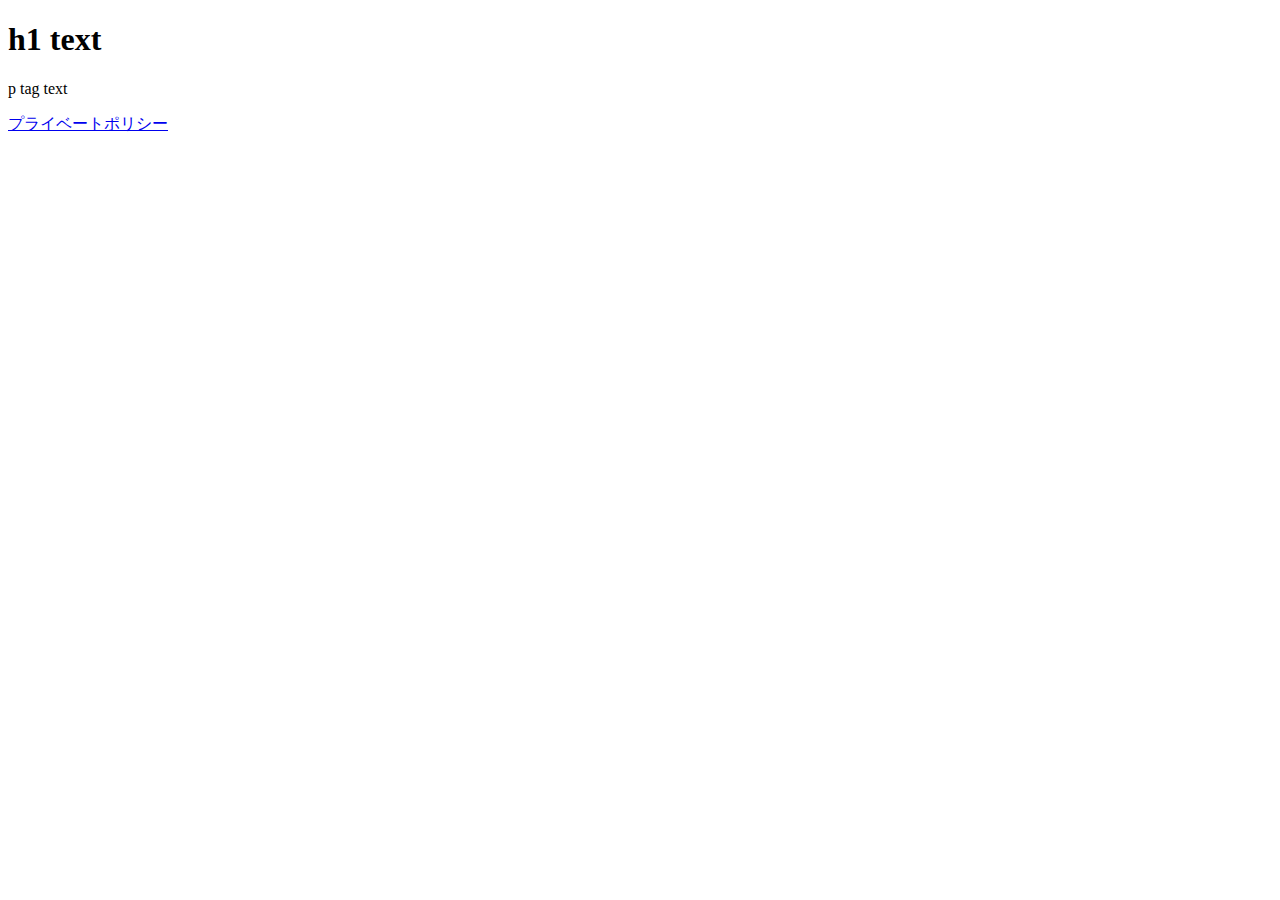
==== index.html @ 3c987da4 "サイト調整中" ====
<!DOCTYPE html>
<html>
    <head>
        <meta charset="UTF-8">
        <title>shigenominSite</title>
        <meta name="description" content="Github Pagesを制作ついでに自分の紹介用に使用しています">
        <meta name="viewport" content="width=device-width, initial-scale=1, shrink-to-fit=no, viewport-fit=cover">
        <meta name="format-detection" content="telephone=no, email=no, address=no">
        <meta http-equiv="x-ua-compatible" content="ie=edge">

        <meta property="og:title" content="shigenominSite">
        <meta property="og:description" content="Github Pagesを制作ついでに自分の紹介用に使用しています">
        <meta property="og:url" content="https://shigenomin.github.io/index.html">
        <meta property="og:image" content="https://shigenomin.github.io/img/ogp.png">
        <meta property="og:site_name" content="shigenomin">
        <meta property="og:type" content="website">
        
        <meta name="twitter:card" content="summary_large_image">
        <meta name="twitter:site" content="@shigenomin">
        <meta name="twitter:creator" content="@shigenomin">
        <meta name="twitter:title" content="shigenominSite">
        <meta name="twitter:description" content="Github Pagesを制作ついでに自分の紹介用に使用しています">
        <meta name="twitter:image" content="https://shigenomin.github.io/img/ogp.png">

        <meta property="fb:app_id" content="1056597641882258">

        <link rel="apple-touch-icon" href="img/apple-touch-icon.png">
        <link rel="shortcut icon" href="img/favicon.ico">
        <link rel="stylesheet" href="css/index.css">
    </head>
    <body>
        <header>
            <h1>h1 text</h1>
        </header>
        <p>p tag text</p>
        <footer>
            <a href="./PrivacyPolicy/index.html">プライベートポリシー</a>
        </footer>
    </body>
</html>
---- css/index.css ----
@media (prefers-color-scheme: dark) {
    body {
        background-color: #000;
        color: #fff;
    }
}
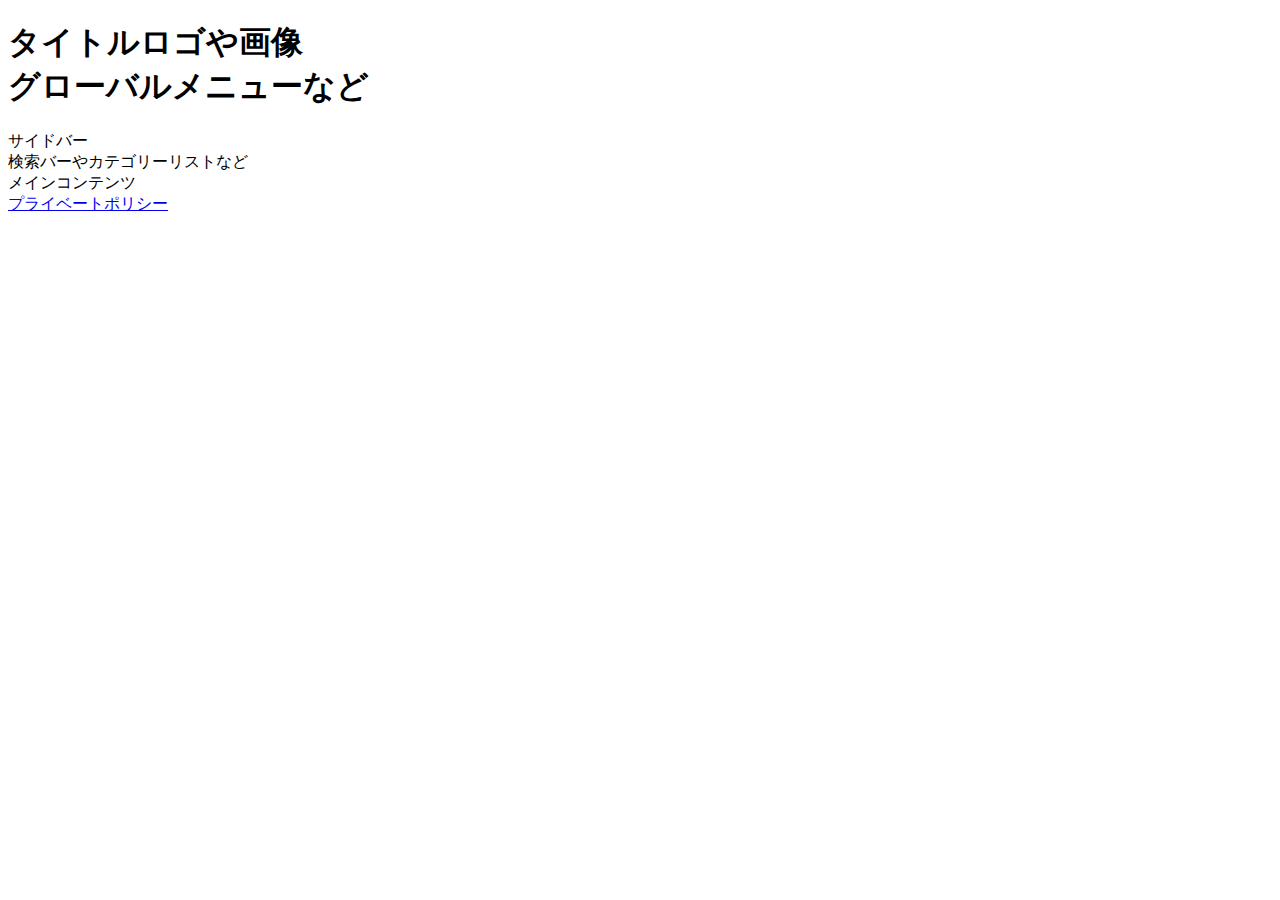
==== commit 44ebd618: "外部ファイル化" ====
--- a/index.html
+++ b/index.html
@@ -1,5 +1,5 @@
 <!DOCTYPE html>
-<html>
+<html lang="ja">
     <head>
         <meta charset="UTF-8">
         <title>shigenominSite</title>
@@ -27,14 +27,20 @@
         <link rel="apple-touch-icon" href="img/apple-touch-icon.png">
         <link rel="shortcut icon" href="img/favicon.ico">
         <link rel="stylesheet" href="css/index.css">
+
+        <script src="https://ajax.googleapis.com/ajax/libs/jquery/3.6.0/jquery.min.js"></script>
+        <script>
+            $(function() {
+                $("#header").load("includes/header.html");
+                $("#side").load("includes/side.html");
+                $("#footer").load("includes/footer.html");
+            });
+        </script>
     </head>
     <body>
-        <header>
-            <h1>h1 text</h1>
-        </header>
-        <p>p tag text</p>
-        <footer>
-            <a href="./PrivacyPolicy/index.html">プライベートポリシー</a>
-        </footer>
+        <div id="header"></div>
+        <div id="side"></div>
+        <div id="main">メインコンテンツ</div>
+        <div id="footer"></div>
     </body>
 </html>
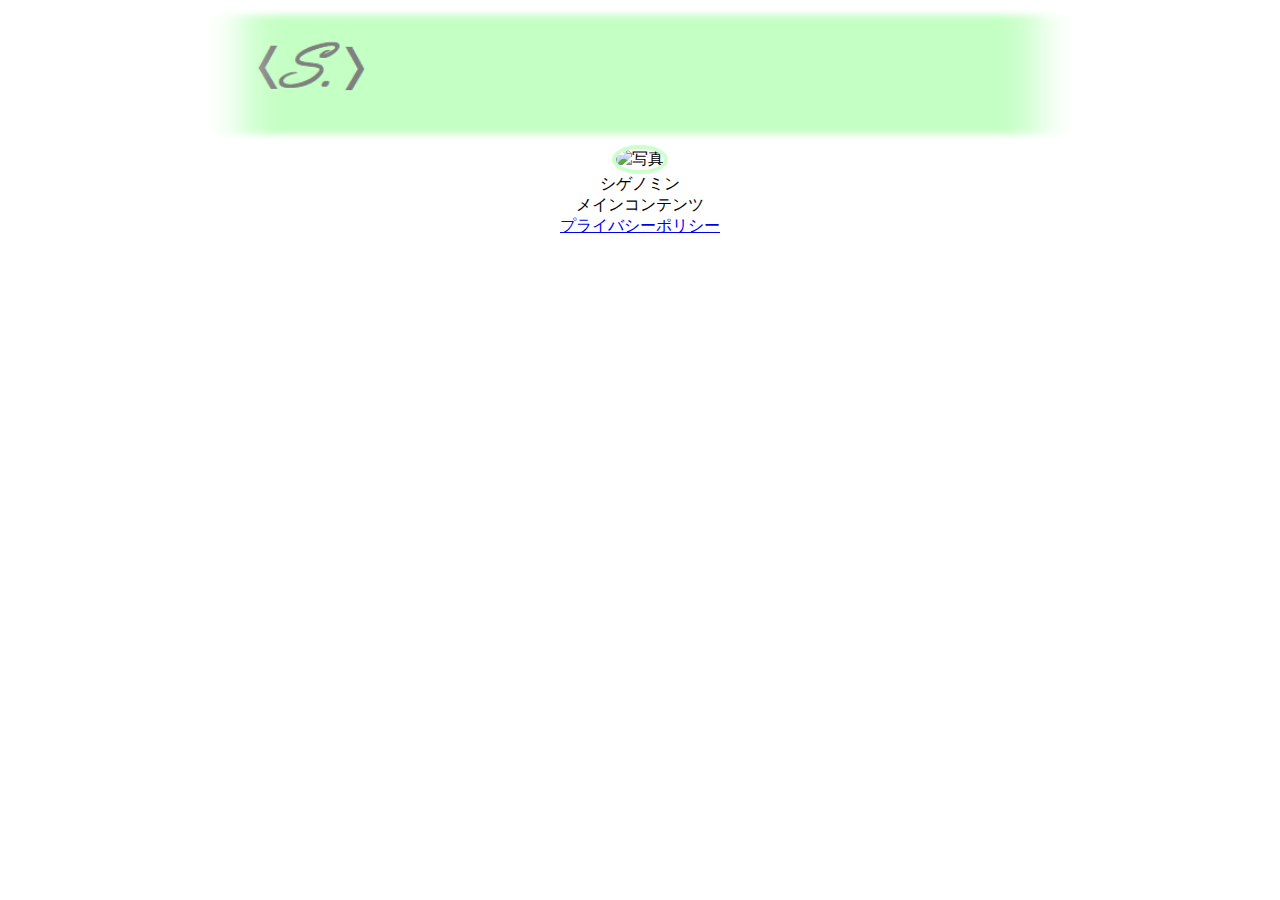
==== commit 75d3845c: "追加と調整" ====
--- a/index.html
+++ b/index.html
@@ -26,7 +26,8 @@
 
         <link rel="apple-touch-icon" href="img/apple-touch-icon.png">
         <link rel="shortcut icon" href="img/favicon.ico">
-        <link rel="stylesheet" href="css/index.css">
+        <link rel="stylesheet" href="css/index.css" type="text/css">
+        <link rel="stylesheet" href="css/index640.css" media="(min-width: 640px )" type="text/css">
 
         <script src="https://ajax.googleapis.com/ajax/libs/jquery/3.6.0/jquery.min.js"></script>
         <script>
@@ -40,7 +41,11 @@
     <body>
         <div id="header"></div>
         <div id="side"></div>
-        <div id="main">メインコンテンツ</div>
+        <div id="main">
+            <div  class="text-align-center">
+            メインコンテンツ
+            </div>
+        </div>
         <div id="footer"></div>
     </body>
 </html>
--- a/css/index.css
+++ b/css/index.css
@@ -6,3 +6,18 @@
     }
 }
 
+.profile-image {
+    width:180px;
+    height:180px;
+    border-radius:50%;
+    background-position:center;
+    border:4px solid #CCFFCC;
+}
+
+.header-image {
+    width:70%;
+}
+
+.text-align-center {
+    text-align: center;
+}
--- a/css/index640.css
+++ b/css/index640.css
@@ -0,0 +1,23 @@
+
+@media (prefers-color-scheme: dark) {
+    body {
+        background-color: #000;
+        color: #fff;
+    }
+}
+
+.profile-image {
+    width:180px;
+    height:180px;
+    border-radius:50%;
+    background-position:center;
+    border:4px solid #CCFFCC;
+}
+
+.header-image {
+    width:70%;
+}
+
+.header-top-div {
+    text-align: center;
+}
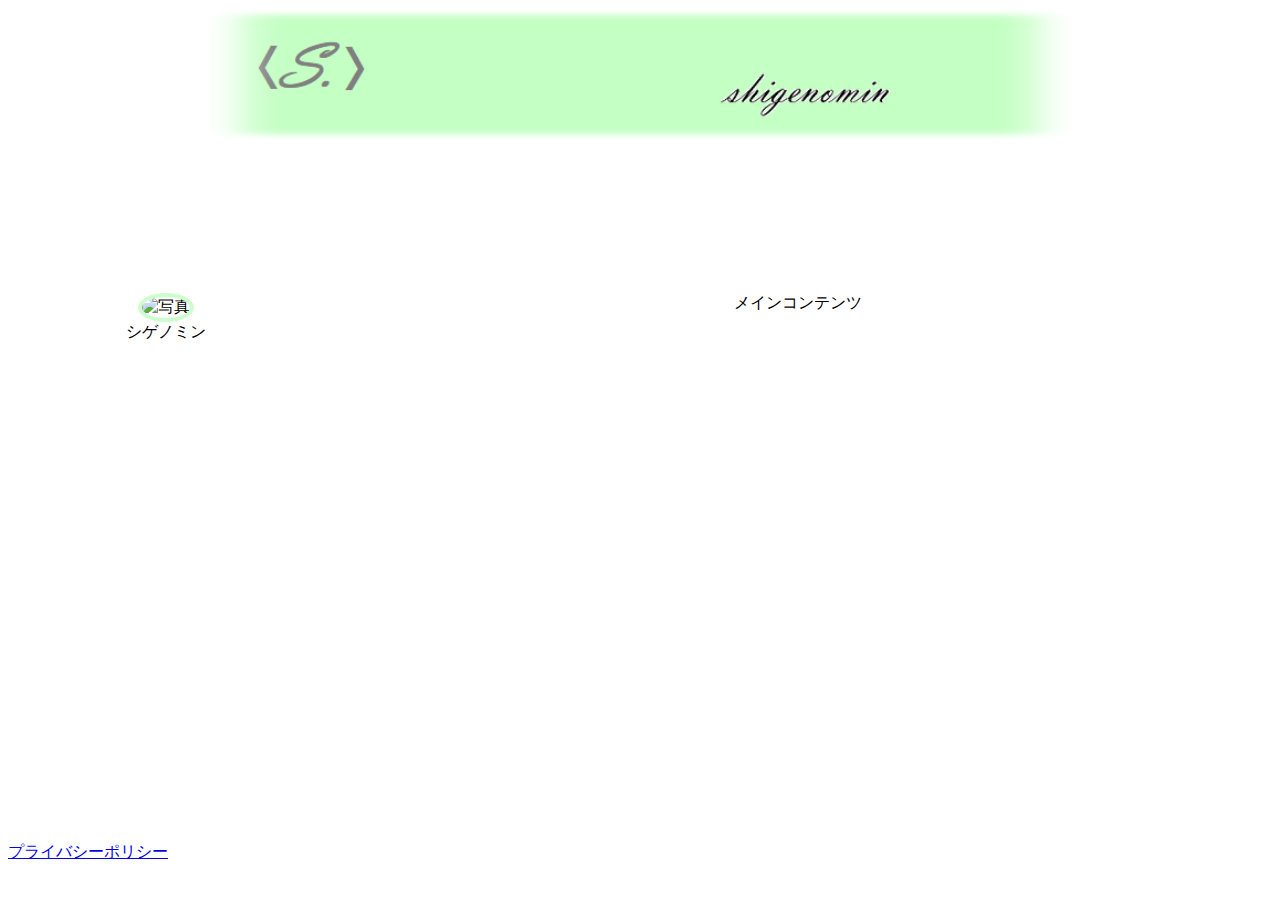
==== commit c83db617: "全体のCSSをgridを使用して調整" ====
--- a/index.html
+++ b/index.html
@@ -38,14 +38,12 @@
             });
         </script>
     </head>
-    <body>
-        <div id="header"></div>
-        <div id="side"></div>
-        <div id="main">
-            <div  class="text-align-center">
+    <body class="grid-body">
+        <header id="header" class="grid-header"></header>
+        <side id="side" class="grid-side"></side>
+        <main id="main" class="grid-main text-align-center">
             メインコンテンツ
-            </div>
-        </div>
-        <div id="footer"></div>
+        </main>
+        <footer id="footer" class="grid-footer"></footer>
     </body>
 </html>
--- a/css/index.css
+++ b/css/index.css
@@ -13,7 +13,6 @@
     background-position:center;
     border:4px solid #CCFFCC;
 }
-
 .header-image {
     width:70%;
 }
@@ -21,3 +20,35 @@
 .text-align-center {
     text-align: center;
 }
+.text-align-right {
+    text-align: right;
+}
+.text-align-left {
+    text-align: left;
+}
+
+.grid-body {
+    display: grid;
+    grid-template-rows: 1fr 1fr 1fr;
+    grid-template-columns: 1fr 3fr;
+    height: 95vh;
+}
+.grid-header {
+    grid-row: 1;
+    grid-column: 1 / span 2;
+    max-height: 160px;
+}
+.grid-main {
+    grid-row: 2;
+    grid-column: 2;
+}
+.grid-side {
+    grid-row: 2;
+    grid-column: 1;
+}
+.grid-footer {
+    grid-row: 3;
+    grid-column: 1 / span 2;
+    display: flex;
+    align-items: flex-end;
+}
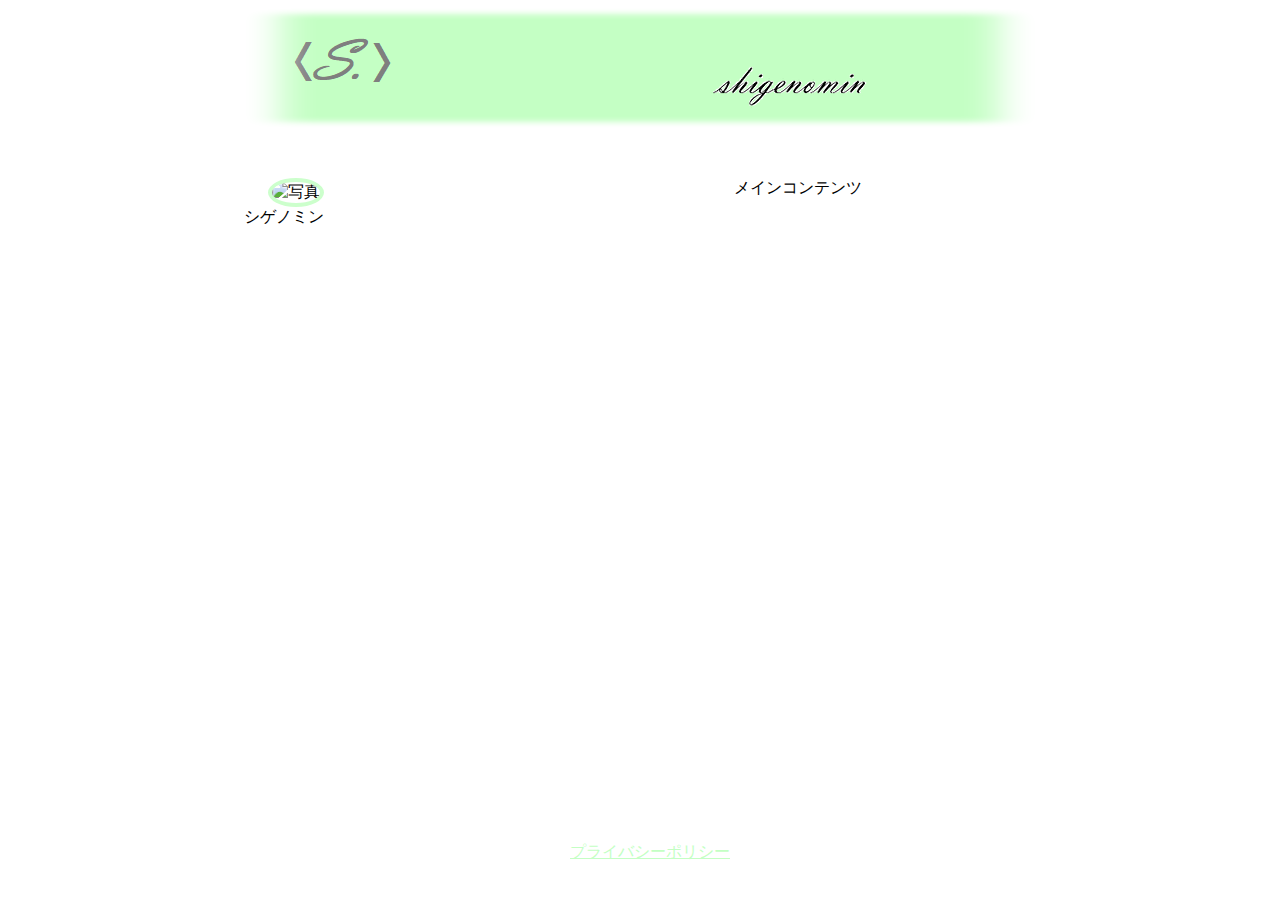
==== commit ddf66d07: "レイアウト修正" ====
--- a/index.html
+++ b/index.html
@@ -6,7 +6,6 @@
         <meta name="description" content="Github Pagesを制作ついでに自分の紹介用に使用しています">
         <meta name="viewport" content="width=device-width, initial-scale=1, shrink-to-fit=no, viewport-fit=cover">
         <meta name="format-detection" content="telephone=no, email=no, address=no">
-        <meta http-equiv="x-ua-compatible" content="ie=edge">
 
         <meta property="og:title" content="shigenominSite">
         <meta property="og:description" content="Github Pagesを制作ついでに自分の紹介用に使用しています">
@@ -38,12 +37,14 @@
             });
         </script>
     </head>
-    <body class="grid-body">
-        <header id="header" class="grid-header"></header>
-        <side id="side" class="grid-side"></side>
-        <main id="main" class="grid-main text-align-center">
-            メインコンテンツ
-        </main>
-        <footer id="footer" class="grid-footer"></footer>
+    <body class="text-align-webkit-center">
+        <div class="grid-body">
+            <header id="header" class="grid-header"></header>
+            <side id="side" class="grid-side"></side>
+            <main id="main" class="grid-main">
+                メインコンテンツ
+            </main>
+            <footer id="footer" class="grid-footer"></footer>
+        </div>
     </body>
 </html>
--- a/css/index.css
+++ b/css/index.css
@@ -1,4 +1,5 @@
 
+/*** darkmode ***/
 @media (prefers-color-scheme: dark) {
     body {
         background-color: #000;
@@ -6,17 +7,20 @@
     }
 }
 
+/*** color ***/
+.color-main {
+    color: #c4ffc4;
+}
+
+/*** image ***/
 .profile-image {
-    width:180px;
-    height:180px;
+    max-width: 120px;
     border-radius:50%;
     background-position:center;
-    border:4px solid #CCFFCC;
-}
-.header-image {
-    width:70%;
+    border:4px solid #c4ffc4;
 }
 
+/*** text-align ***/
 .text-align-center {
     text-align: center;
 }
@@ -26,12 +30,17 @@
 .text-align-left {
     text-align: left;
 }
+.text-align-webkit-center {
+    text-align: -webkit-center;
+}
 
+/*** grid ***/
 .grid-body {
     display: grid;
-    grid-template-rows: 1fr 1fr 1fr;
+    grid-template-rows: minmax(100px,170px) 4fr 1fr;;
     grid-template-columns: 1fr 3fr;
     height: 95vh;
+    max-width: 160vh;
 }
 .grid-header {
     grid-row: 1;
@@ -49,6 +58,11 @@
 .grid-footer {
     grid-row: 3;
     grid-column: 1 / span 2;
-    display: flex;
-    align-items: flex-end;
+    position: relative;
 }
+
+/*** その他 ***/
+.privacy-a {
+    bottom: 0;
+    position: absolute;
+margin-left: -70px;}
--- a/css/index640.css
+++ b/css/index640.css
@@ -7,17 +7,11 @@
 }
 
 .profile-image {
-    width:180px;
-    height:180px;
     border-radius:50%;
     background-position:center;
     border:4px solid #CCFFCC;
 }
 
-.header-image {
-    width:70%;
-}
-
 .header-top-div {
     text-align: center;
 }
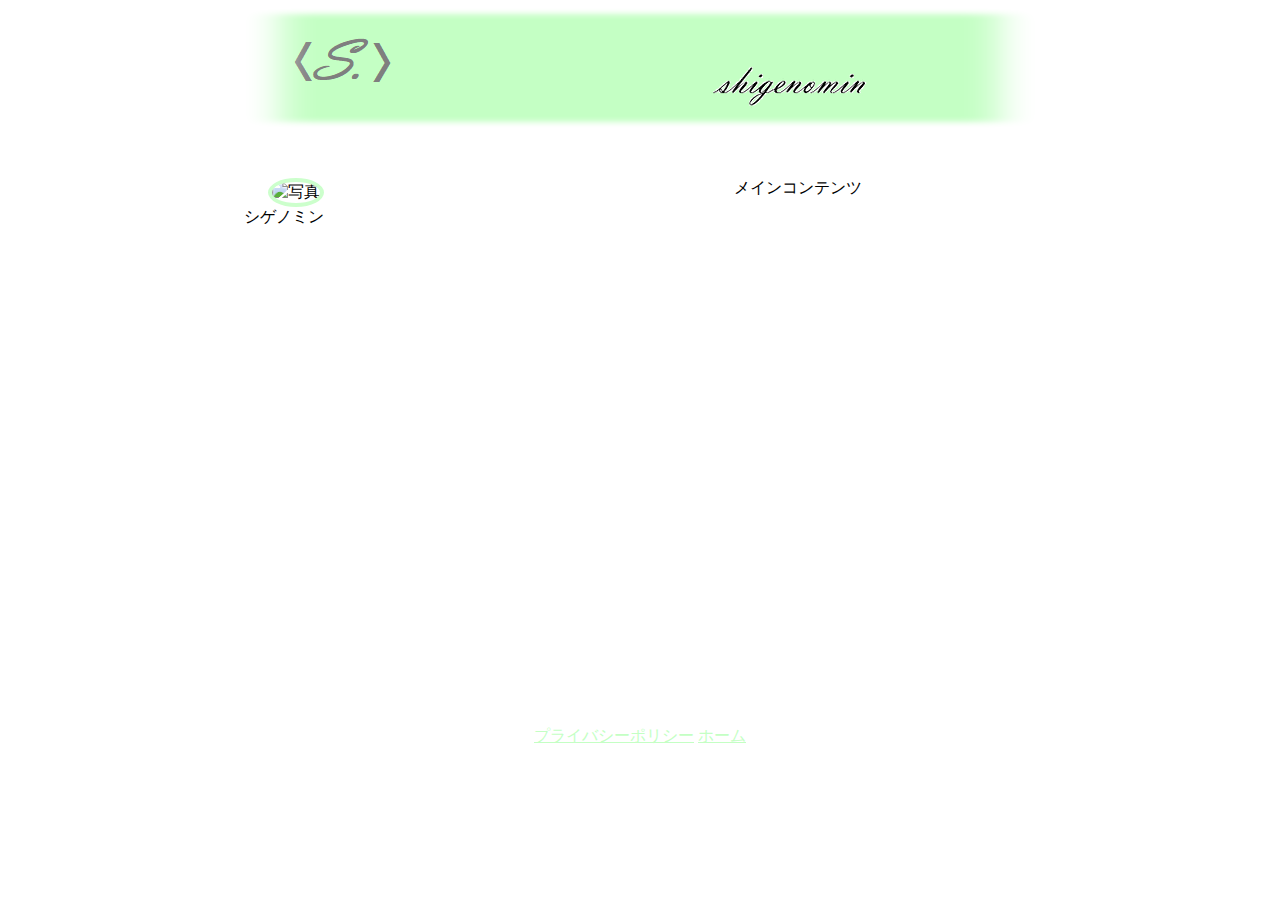
==== commit badfdf73: "Merge branch 'develop'" ====
--- a/index.html
+++ b/index.html
@@ -46,5 +46,19 @@
             </main>
             <footer id="footer" class="grid-footer"></footer>
         </div>
+
+        <script>
+            $(function() {
+                var currentArray = window.location.href.split('/');
+                var currentDirectory = currentArray[currentArray.length - 2];
+                if(currentDirectory == 'privacyPolicy'){
+                    var privacy = document.getElementsByClassName('js-privacy')[0];
+                    privacy.style.display = 'none';
+                } else {
+                    var home = document.getElementsByClassName('js-home')[0];
+                    home.style.display = 'none';
+                }
+            });
+        </script>
     </body>
 </html>
